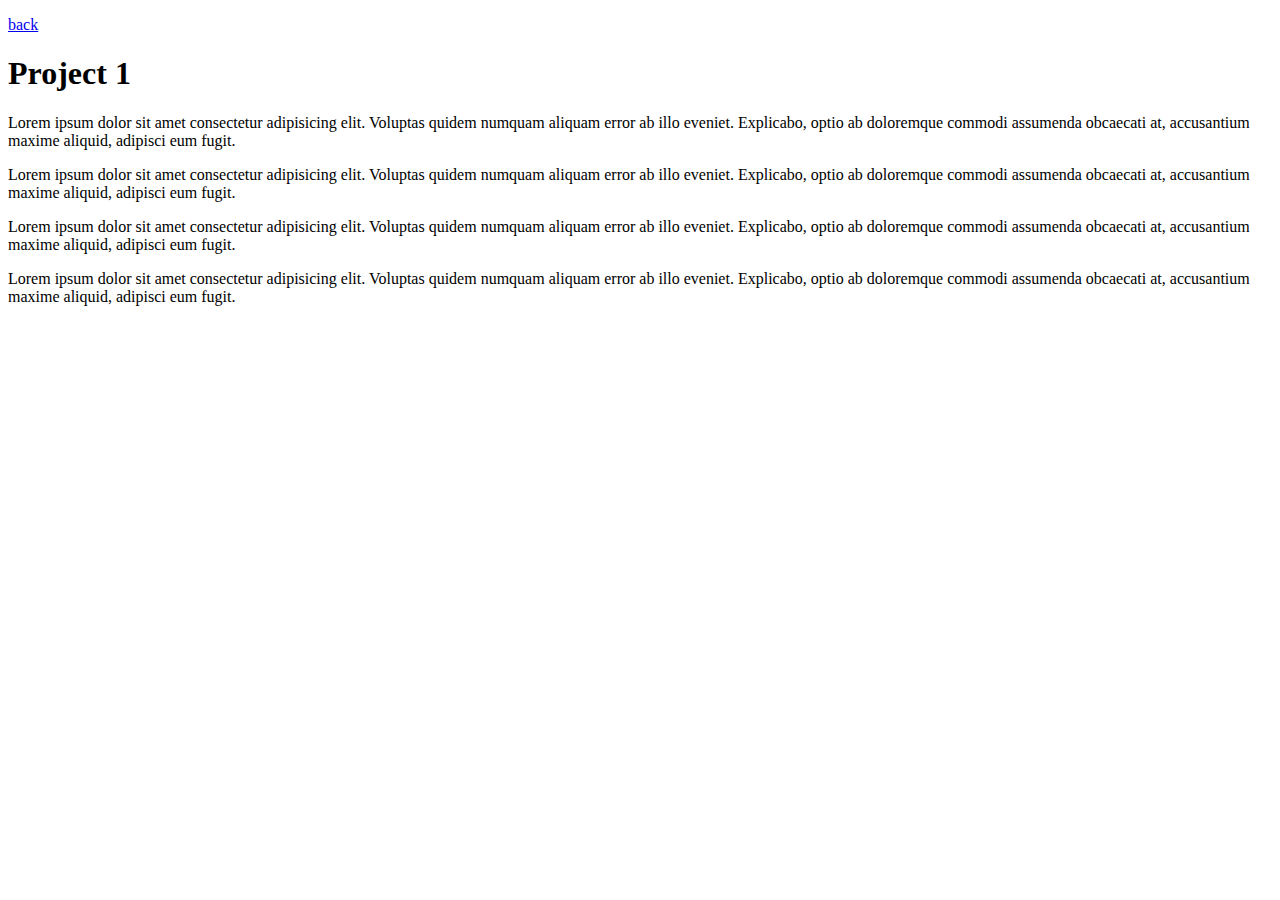
==== proj1.html @ dd28f176 "first set of draft" ====
<!DOCTYPE html>
<html>
    <head>
        <title>Portfolio</title>
        <link rel="stylesheet" href="css/style.css">
        <script type="text/javascript" src="/js/scripts.js"></script>
    </head>
    <body>
        <p><a href="index.html">back</a></p>
        
        <h1>Project 1</h1>
        <p>Lorem ipsum dolor sit amet consectetur adipisicing elit. Voluptas quidem numquam aliquam error ab illo eveniet. Explicabo, optio ab doloremque commodi assumenda obcaecati at, accusantium maxime aliquid, adipisci eum fugit.</p>
        <p>Lorem ipsum dolor sit amet consectetur adipisicing elit. Voluptas quidem numquam aliquam error ab illo eveniet. Explicabo, optio ab doloremque commodi assumenda obcaecati at, accusantium maxime aliquid, adipisci eum fugit.</p>
        <p>Lorem ipsum dolor sit amet consectetur adipisicing elit. Voluptas quidem numquam aliquam error ab illo eveniet. Explicabo, optio ab doloremque commodi assumenda obcaecati at, accusantium maxime aliquid, adipisci eum fugit.</p>
        <p>Lorem ipsum dolor sit amet consectetur adipisicing elit. Voluptas quidem numquam aliquam error ab illo eveniet. Explicabo, optio ab doloremque commodi assumenda obcaecati at, accusantium maxime aliquid, adipisci eum fugit.</p>

    </body>
</html>
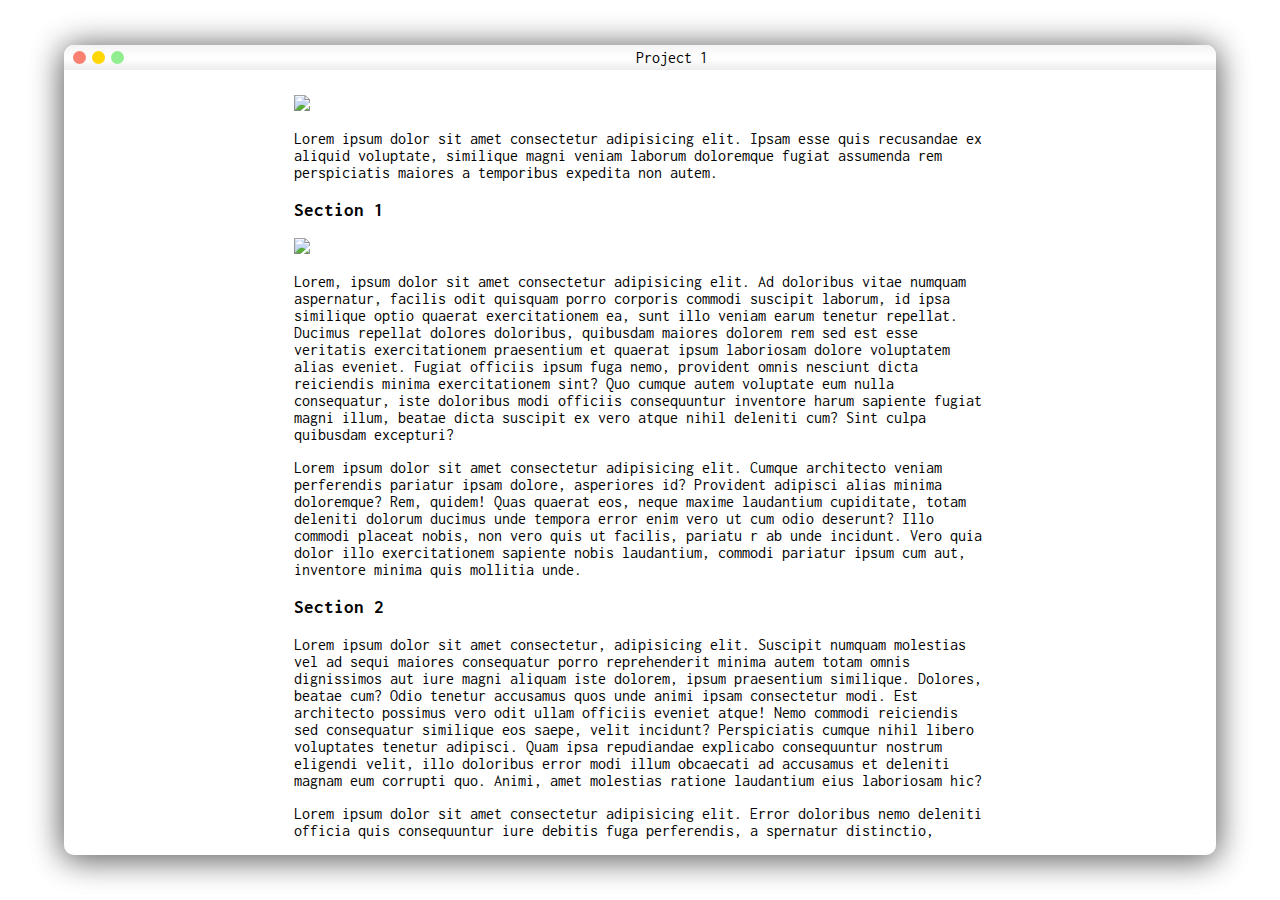
==== commit c4759d42: "css and html structural changes" ====
--- a/proj1.html
+++ b/proj1.html
@@ -1,18 +1,84 @@
 <!DOCTYPE html>
 <html>
     <head>
-        <title>Portfolio</title>
-        <link rel="stylesheet" href="css/style.css">
-        <script type="text/javascript" src="/js/scripts.js"></script>
+        <title>Julian Ngo Portfolio</title>
+        <link href="https://fonts.googleapis.com/css?family=Inconsolata" rel="stylesheet">
+        <link href="css/style.css" rel="stylesheet">
     </head>
     <body>
-        <p><a href="index.html">back</a></p>
-        
-        <h1>Project 1</h1>
-        <p>Lorem ipsum dolor sit amet consectetur adipisicing elit. Voluptas quidem numquam aliquam error ab illo eveniet. Explicabo, optio ab doloremque commodi assumenda obcaecati at, accusantium maxime aliquid, adipisci eum fugit.</p>
-        <p>Lorem ipsum dolor sit amet consectetur adipisicing elit. Voluptas quidem numquam aliquam error ab illo eveniet. Explicabo, optio ab doloremque commodi assumenda obcaecati at, accusantium maxime aliquid, adipisci eum fugit.</p>
-        <p>Lorem ipsum dolor sit amet consectetur adipisicing elit. Voluptas quidem numquam aliquam error ab illo eveniet. Explicabo, optio ab doloremque commodi assumenda obcaecati at, accusantium maxime aliquid, adipisci eum fugit.</p>
-        <p>Lorem ipsum dolor sit amet consectetur adipisicing elit. Voluptas quidem numquam aliquam error ab illo eveniet. Explicabo, optio ab doloremque commodi assumenda obcaecati at, accusantium maxime aliquid, adipisci eum fugit.</p>
+        <div class="container">
+            <div class="terminal">
+                <div class="terminal-title">
+                    <div class="term-buttons active">
+                        <div onclick="leaveWebsite()" class="red"></div>
+                        <div class="yellow"></div>
+                        <div class="green"></div>
+                    </div>
+                    <span class="title">Julian Ngo Portfolio</span>
+                </div>
+            </div>
 
+            <div class="project-view transform transform-active"> 
+                <div class="project-title">
+                    <div class="proj-buttons active">
+                        <div class="red"></div>
+                        <div class="yellow"></div>
+                        <div class="green"></div>
+                    </div>
+                    <span class="project-name-fill">Project 1</span>
+                </div>
+                <div class="proj-body">
+                    <div class="project-header">
+                        <div class="navbar">
+                        </div>
+                    </div>
+                    <div class="project-body">
+                        <div class="project-content">
+                            <img class="firstImage" src="images/lucid_screen.jpg"> 
+                            <p>Lorem ipsum dolor sit amet consectetur adipisicing elit. Ipsam esse quis recusandae ex aliquid voluptate, 
+                                similique magni veniam laborum doloremque fugiat assumenda rem perspiciatis maiores a temporibus expedita non autem.</p>  
+
+                            <h3>Section 1</h3> 
+                            <img class="p-33-l" src="images/lucid_img1.jpg"> 
+                            <p>Lorem, ipsum dolor sit amet consectetur adipisicing elit. Ad doloribus vitae numquam aspernatur, facilis odit quisquam 
+                                porro corporis commodi suscipit laborum, id ipsa similique optio quaerat exercitationem ea, sunt illo veniam earum tenetur 
+                                repellat. Ducimus repellat dolores doloribus, quibusdam maiores dolorem rem sed est esse veritatis exercitationem praesentium 
+                                et quaerat ipsum laboriosam dolore voluptatem alias eveniet. Fugiat officiis ipsum fuga nemo, provident omnis nesciunt 
+                                dicta reiciendis minima exercitationem sint? Quo cumque autem voluptate eum nulla consequatur, iste doloribus modi officiis 
+                                consequuntur inventore harum sapiente fugiat magni illum, beatae dicta suscipit ex vero atque nihil deleniti cum? Sint culpa 
+                                quibusdam excepturi?</p>  
+
+                            <p>Lorem ipsum dolor sit amet consectetur adipisicing elit. Cumque architecto veniam perferendis pariatur ipsam dolore, asperiores 
+                                id? Provident adipisci alias minima doloremque? Rem, quidem! Quas quaerat eos, neque maxime laudantium cupiditate, totam deleniti 
+                                dolorum ducimus unde tempora error enim vero ut cum odio deserunt? Illo commodi placeat nobis, non vero quis ut facilis, pariatu
+                                r ab unde incidunt. Vero quia dolor illo exercitationem sapiente nobis laudantium, commodi pariatur ipsum cum aut, inventore minima
+                                 quis mollitia unde.</p>  
+                                
+                            <h3>Section 2</h3>  
+                            
+                            <p>Lorem ipsum dolor sit amet consectetur, adipisicing elit. Suscipit numquam molestias vel ad sequi maiores consequatur porro reprehenderit 
+                                minima autem totam omnis dignissimos aut iure magni aliquam iste dolorem, ipsum praesentium similique. Dolores, beatae cum? Odio 
+                                tenetur accusamus quos unde animi ipsam consectetur modi. Est architecto possimus vero odit ullam officiis eveniet atque! Nemo commodi 
+                                reiciendis sed consequatur similique eos saepe, velit incidunt? Perspiciatis cumque nihil libero voluptates tenetur adipisci. 
+                                Quam ipsa repudiandae explicabo consequuntur nostrum eligendi velit, illo doloribus error modi illum obcaecati ad accusamus et deleniti 
+                                magnam eum corrupti quo. Animi, amet molestias ratione laudantium eius laboriosam hic?</p>  
+                                    
+                            <p>Lorem ipsum dolor sit amet consectetur adipisicing elit. Error doloribus nemo deleniti officia quis consequuntur iure debitis fuga perferendis, a
+                                spernatur distinctio, tempora numquam totam sit iste excepturi aut non laudantium dolorum similique. Ex culpa quidem esse exercitationem
+                                 vitae voluptatem qui repudiandae nihil assumenda quos dicta et totam sequi nostrum nesciunt at, soluta tempore recusandae, optio rerum
+                                  nemo veritatis natus. Corrupti quo voluptatum, esse adipisci recusandae obcaecati dolore eos cumque quas quaerat corporis hic dignissimos 
+                                  vitae odit necessitatibus culpa numquam perspiciatis aspernatur nesciunt, doloremque rem neque harum optio! Nam quam eligendi sunt, nulla quod 
+                                  blanditiis odit ut eos vel sequi a!</p>  
+                                    
+                            <h3>Section 3</h3> 
+                            <p>Lorem ipsum dolor sit amet, consectetur adipisicing elit. Sunt omnis repellat obcaecati culpa? Sit optio nihil, nulla praesentium mollitia molestias 
+                                a pariatur omnis minus sapiente alias accusantium, quam sint aut aperiam tempore nemo rem debitis totam ex quo necessitatibus officia 
+                                architecto dolore? Fugiat dignissimos aut animi quibusdam commodi optio omnis!</p>
+                        </div>
+                    </div>
+                </div>
+            </div>
+        </div>
     </body>
+
 </html>--- a/css/style.css
+++ b/css/style.css
@@ -0,0 +1,256 @@
+body{
+    font-family: 'Inconsolata', monospace;
+    margin: 0%;
+    width: 100%;
+    height: 100vh;
+    background-image: url('http://cdn.osxdaily.com/wp-content/uploads/2018/06/macos-mojave-default-wallpaper-light.jpg');
+    background-size: cover;
+    background-position: center;
+}
+a{
+    cursor: pointer;
+}
+.container{
+    width: 100%;
+    height: 100vh;
+    display:flex;
+    align-items: center;
+    justify-content: center;
+    overflow: hidden;
+}
+.terminal{
+    border-radius: 10px;
+    -webkit-border-radius: 10px;
+    -webkit-box-shadow: 0px 3px 33px 0px rgba(0,0,0,0.4);
+    -moz-box-shadow: 0px 3px 33px 0px rgba(0,0,0,0.4);
+    box-shadow: 0px 3px 33px 0px rgba(0,0,0,0.4);
+    background-color: white;
+    width: 90%;
+    height: 90vh;
+    min-width: 700px;
+}
+
+
+
+.terminal-title, .project-title{
+    display: flex;
+    align-items: center;
+    -moz-border-radius: 0px;
+    -webkit-border-radius: 10px 10px 0px 0px;
+    border-radius: 10px 10px 0px 0px; 
+    height: 25px;
+    min-height: 25px;
+    background: #f4f4f4;
+    background: -moz-linear-gradient(top, #f4f4f4 0%, #ffffff 52%, #ededed 100%);
+    background: -webkit-linear-gradient(top, #f4f4f4 0%,#ffffff 52%,#ededed 100%);
+    background: linear-gradient(to bottom, #f4f4f4 0%,#ffffff 52%,#ededed 100%);
+    filter: progid:DXImageTransform.Microsoft.gradient( startColorstr='#f4f4f4', endColorstr='#ededed',GradientType=0 );
+}
+
+.term-buttons, .proj-buttons, .preference-buttons{
+    display: inline-flex;
+    height: 100%;
+    align-items: center;
+    justify-content: flex-start;
+    margin-left: 6px;
+}
+
+.active div{
+    width: 13px;
+    height: 13px;
+    border-radius: 50%;
+    margin: 0% 3px;
+    cursor: pointer;
+}
+
+.red{
+    background-color: SALMON;
+}
+.yellow{
+    background-color: GOLD;
+}
+.green{
+    background-color: LIGHTGREEN;
+}
+.grey{
+    background-color: lightgrey;
+}
+.blue-text{
+    color: blue;
+}
+.close{
+    padding-right: 0.5px;
+    padding-top: 1px;
+}
+.minimize{
+    padding-top: 35%;
+}
+
+.enlarge{
+    padding-right: 0.5px;
+    padding-top: 1px;
+}
+
+.active div img{
+    margin-left: auto;
+    margin-right: auto;
+    padding-left: 0.5px;
+    display: block;
+    margin-top: 2px;
+}
+
+.title, .project-name-fill{
+    text-align: center;
+    width: 100%;
+    color:black;
+}
+
+.terminal-body{
+    height: 95%;
+    width: 100;
+    overflow: auto;
+}
+
+.terminal-body pre{
+    font-size: 1.15rem;
+    line-height: 1.25rem;
+    color: black;
+    padding-left: 15px;
+}
+
+.project-view, .preference-window{
+    border-radius: 10px;
+    -webkit-border-radius: 10px;
+    -webkit-box-shadow: 0px 3px 33px 0px rgba(0,0,0,0.4);
+    -moz-box-shadow: 0px 3px 33px 0px rgba(0,0,0,0.4);
+    box-shadow: 0px 3px 33px 0px rgba(0,0,0,0.4);
+    position: absolute;
+    width: 0px;
+    height: 0px;
+    margin-top: 22.5%;
+    background-color: white;
+}
+
+.transform{
+    -webkit-transition: all 1s ease;
+    -moz-transition: all 1s ease;
+    -o-transition: all 1s ease;
+    -ms-transition: all 1s ease;
+    -ms-transition: all 1s ease;
+    transition: all 1s ease;
+}
+
+.transform-active{
+    width: 90%;
+    height: 90vh;
+    margin-top: 0%;
+}
+
+.proj-body{
+    height: 95%;
+    width: 100;
+    overflow: auto;
+}
+
+.project-body{
+    overflow: auto;
+    margin-left: 20%;
+    margin-right: 20%;
+    
+}
+.project-content{
+    padding-bottom: 50px;
+}
+
+.UC-pic{
+    margin-top: 25px;
+    margin-left: auto;
+    margin-right: auto;
+    margin-bottom: 25px;
+    display: block;
+    width: 50%;
+}
+.UC-desc{
+    text-align: center;
+}
+
+.project-header{
+    margin-top: 25px;
+    margin-left: 10%;
+    margin-right: 10%;
+    width: 80%;
+}
+#headerPic{
+    max-width: 150px;
+    max-height: 100px;
+    margin-left: 40px;
+}
+hr{
+    border-color: #0091F7;
+    width: 100%;
+}
+
+.navbar{
+    display: flex;
+    flex-direction: row;
+    align-items: center;
+    flex: 0 0 auto;
+}
+
+.items {
+    display: flex;
+    flex: 0 0 auto;
+}
+
+
+.items p{
+    width: auto;
+    padding-top: 5px;
+    padding-bottom: 5px;
+    padding-left: 7px;
+    padding-right: 7px;
+    margin: 3px;
+    background-color: white;
+    justify-content: flex-end;
+}
+
+.myButton {
+	-moz-box-shadow:inset 0px 1px 0px 0px #ffffff;
+	-webkit-box-shadow:inset 0px 1px 0px 0px #ffffff;
+	box-shadow:inset 0px 1px 0px 0px #ffffff;
+	background:-webkit-gradient(linear, left top, left bottom, color-stop(0.05, #f9f9f9), color-stop(1, #e9e9e9));
+	background:-moz-linear-gradient(top, #f9f9f9 5%, #e9e9e9 100%);
+	background:-webkit-linear-gradient(top, #f9f9f9 5%, #e9e9e9 100%);
+	background:-o-linear-gradient(top, #f9f9f9 5%, #e9e9e9 100%);
+	background:-ms-linear-gradient(top, #f9f9f9 5%, #e9e9e9 100%);
+	background:linear-gradient(to bottom, #f9f9f9 5%, #e9e9e9 100%);
+	filter:progid:DXImageTransform.Microsoft.gradient(startColorstr='#f9f9f9', endColorstr='#e9e9e9',GradientType=0);
+	background-color:#f9f9f9;
+	-moz-border-radius:6px;
+	-webkit-border-radius:6px;
+	border-radius:6px;
+	border:1px solid #dcdcdc;
+	display:inline-block;
+	cursor:pointer;
+	color:#666666;
+	font-family:Arial;
+	font-size:15px;
+	font-weight:bold;
+	padding:6px 24px;
+	text-decoration:none;
+	text-shadow:0px 1px 0px #ffffff;
+}
+.myButton:hover {
+	background:-webkit-gradient(linear, left top, left bottom, color-stop(0.05, #e9e9e9), color-stop(1, #f9f9f9));
+	background:-moz-linear-gradient(top, #e9e9e9 5%, #f9f9f9 100%);
+	background:-webkit-linear-gradient(top, #e9e9e9 5%, #f9f9f9 100%);
+	background:-o-linear-gradient(top, #e9e9e9 5%, #f9f9f9 100%);
+	background:-ms-linear-gradient(top, #e9e9e9 5%, #f9f9f9 100%);
+	background:linear-gradient(to bottom, #e9e9e9 5%, #f9f9f9 100%);
+	filter:progid:DXImageTransform.Microsoft.gradient(startColorstr='#e9e9e9', endColorstr='#f9f9f9',GradientType=0);
+	background-color:#e9e9e9;
+}
+.myButton:active {
+	position:relative;
+	top:1px;
+}